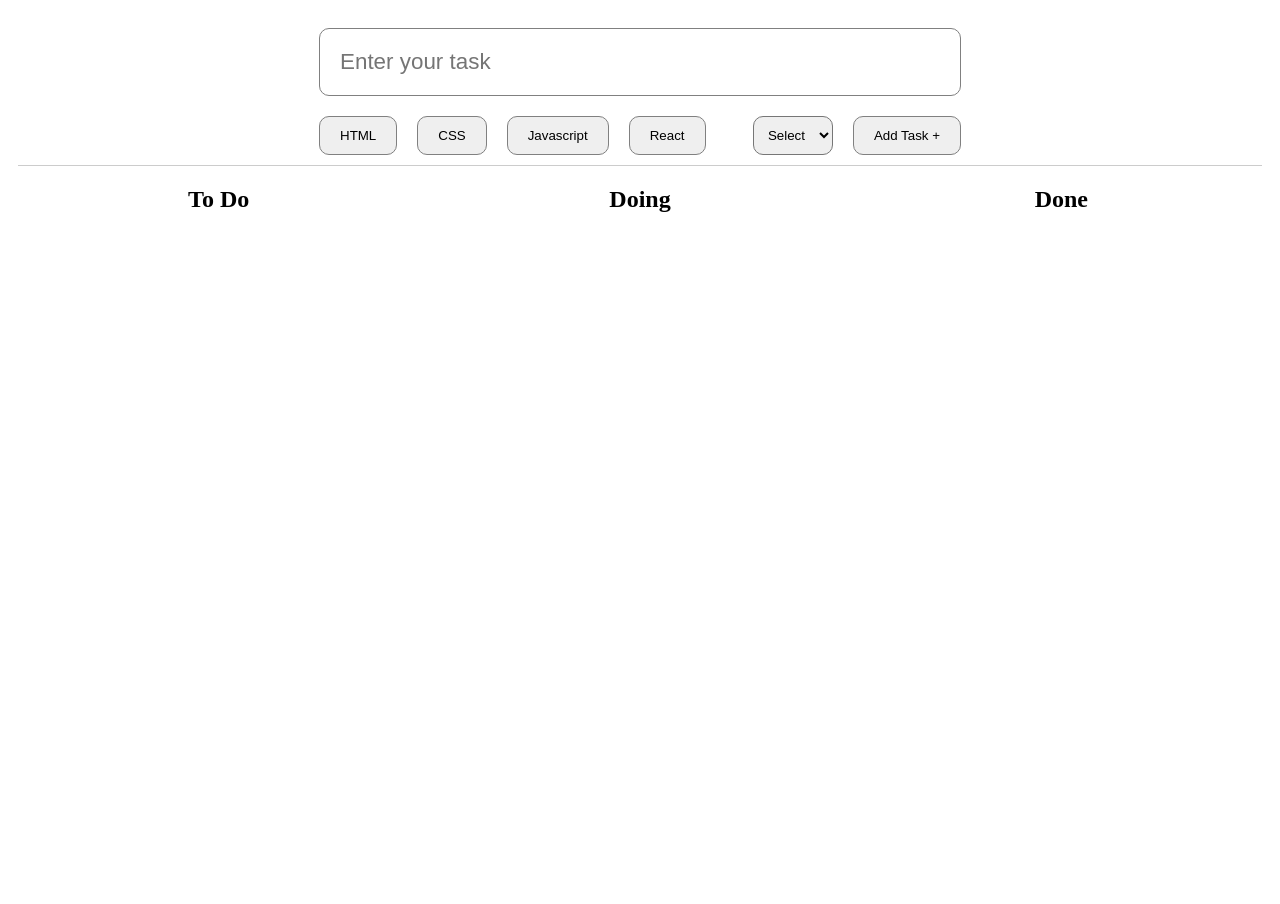
==== mini_projects/to_do_list/index.html @ 5dc29415 "to do list, event bubbling and capturing" ====
<!DOCTYPE html>
<html lang="en">
  <head>
    <meta charset="UTF-8" />
    <meta name="viewport" content="width=device-width, initial-scale=1.0" />
    <title>To Do List</title>
    <link rel="stylesheet" href="style.css" />
  </head>
  <body>
    <header>
      <form method="post">
        <input
          type="text"
          name="task"
          id="task"
          placeholder="Enter your task"
        />
        <div class="taskInfo">
          <div class="tags">
            <button id="html">HTML</button>
            <button id="css">CSS</button>
            <button id="javascript">Javascript</button>
            <button id="react">React</button>
          </div>
          <div class="tag">
            <select class="task_category" name="task_category">
              <option value="" disabled selected>Select</option>
              <option value="to_do">To Do</option>
              <option value="doing">Doing</option>
              <option value="done">Done</option>
            </select>
            <button id="add_task_button" type="button">Add Task +</button>
          </div>
        </div>
      </form>
    </header>
    <section>
      <div class="todo">
        <h1>To Do</h1>
        
      </div>
      <div class="doing">
        <h1>Doing</h1>
        
      </div>
      <div class="done">
        <h1>Done</h1>
        
      </div>
    </section>

    <script src="script.js"></script>
  </body>
</html>
---- mini_projects/to_do_list/style.css ----
body {
  padding: 10px;
}
header {
  border-bottom: 1px solid rgb(204, 204, 204);
  display: flex;
  justify-content: center;
  padding: 10px;
}

form {
  display: flex;
  flex-direction: column;
}

form > input {
  padding: 20px;
  width: 600px;
  font-size: 1.4em;
  height: auto;
  border-radius: 10px;
  border: 1px solid gray;
}

.taskInfo {
  display: flex;
  justify-content: space-between;
  margin-top: 20px;
}

.tags {
  display: flex;
  gap: 20px;
}

.tag {
  display: flex;
  gap: 20px;
}

.tags > button, .tag > button {
  border: 1px solid gray;
  padding: 10px 20px;
  border-radius: 10px;
  cursor: pointer;
}

.tag > select {
  padding: 10px 10px;
  border-radius: 10px;
  cursor: pointer;
}

section {
  display: flex;
  flex-direction: row;
  height: 80vh;
  justify-content: space-evenly;
  gap: 20px;
}

section > div {
  display: flex;
  width: 100%;
  flex-direction: column;
  align-items: center;
  gap: 15px;
}

.taskCard {
  border: 1px solid gray;
  padding: 10px 20px;
  width: 15em;
  height: auto;
  border-radius: 10px;
  display: flex;
  flex-direction: column;
  gap: 10px;
}

.taskCard > button {
  padding: 10px 20px;
  border: 1px solid #ccc;
  border-radius: 5px;
  cursor: pointer;
}

.task_box_tags {
  display: flex;
  gap: 10px;
  padding: 5px 10px;
  border: 1px solid black;
  border-radius: 5px;
  flex-wrap: wrap;
}

.task_box_tags span {
  background-color: #f0f0f0;
  padding: 2px 8px;
  border-radius: 3px;
  font-size: 0.8em;
}
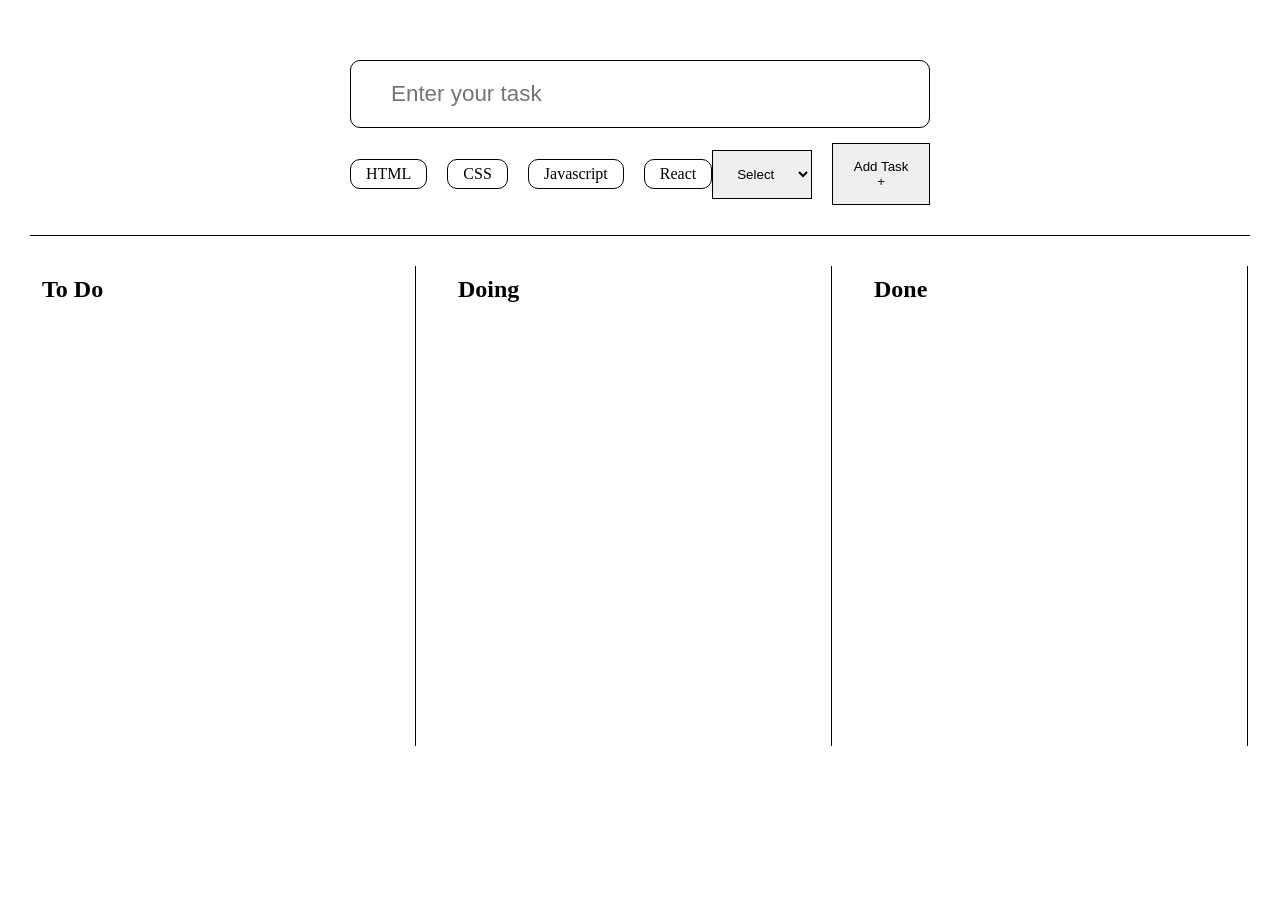
==== commit 59e5dd3e: "remade todo challenge" ====
--- a/mini_projects/to_do_list/index.html
+++ b/mini_projects/to_do_list/index.html
@@ -3,49 +3,48 @@
   <head>
     <meta charset="UTF-8" />
     <meta name="viewport" content="width=device-width, initial-scale=1.0" />
-    <title>To Do List</title>
+    <title>Todo list</title>
     <link rel="stylesheet" href="style.css" />
   </head>
   <body>
     <header>
-      <form method="post">
+      <form>
         <input
           type="text"
+          placeholder="Enter your task"
           name="task"
           id="task"
-          placeholder="Enter your task"
         />
-        <div class="taskInfo">
+        <div class="tags-status-btn">
           <div class="tags">
-            <button id="html">HTML</button>
-            <button id="css">CSS</button>
-            <button id="javascript">Javascript</button>
-            <button id="react">React</button>
+            <div class="tag" id="html">HTML</div>
+            <div class="tag" id="css">CSS</div>
+            <div class="tag" id="javascript">Javascript</div>
+            <div class="tag" id="react">React</div>
           </div>
-          <div class="tag">
-            <select class="task_category" name="task_category">
-              <option value="" disabled selected>Select</option>
-              <option value="to_do">To Do</option>
+          <div class="status-btn">
+            <select name="status" id="status">
+              <option selected value="none" disabled>Select</option>
+              <option value="todo">To Do</option>
               <option value="doing">Doing</option>
               <option value="done">Done</option>
             </select>
-            <button id="add_task_button" type="button">Add Task +</button>
+            <button class="add-task-btn">Add Task +</button>
           </div>
         </div>
       </form>
     </header>
+
     <section>
-      <div class="todo">
+      <div class="column todo">
         <h1>To Do</h1>
         
       </div>
-      <div class="doing">
+      <div class="column doing">
         <h1>Doing</h1>
-        
       </div>
-      <div class="done">
+      <div class="column done">
         <h1>Done</h1>
-        
       </div>
     </section>
 
--- a/mini_projects/to_do_list/style.css
+++ b/mini_projects/to_do_list/style.css
@@ -1,102 +1,107 @@
-body {
-  padding: 10px;
+*{
+  margin: 0;
+  padding: 0;
+  box-sizing: border-box;
 }
-header {
-  border-bottom: 1px solid rgb(204, 204, 204);
+
+header{
+  margin: 30px;
+  border-bottom: 1px solid black;
+}
+
+form{
   display: flex;
   justify-content: center;
-  padding: 10px;
+  align-items: center;
+  flex-direction: column;
+  padding: 30px;
 }
 
-form {
-  display: flex;
-  flex-direction: column;
+form input{
+  padding: 20px 40px;
+  font-size: 1.4em;
+  border-radius: 10px;
+  border: 0.5px solid black;
+  min-width: 50%;
+  margin-bottom: 15px;
 }
 
-form > input {
-  padding: 20px;
-  width: 600px;
-  font-size: 1.4em;
-  height: auto;
-  border-radius: 10px;
-  border: 1px solid gray;
+.tags-status-btn{
+  display: flex;
+  flex-direction: row;
+  width: 50%;
+  align-items: center;
+  justify-content: space-between;
 }
 
-.taskInfo {
+.tags{
   display: flex;
-  justify-content: space-between;
-  margin-top: 20px;
+  gap: 20px;
+  flex-direction: row;
 }
 
-.tags {
-  display: flex;
-  gap: 20px;
-}
-
-.tag {
-  display: flex;
-  gap: 20px;
-}
-
-.tags > button, .tag > button {
-  border: 1px solid gray;
-  padding: 10px 20px;
+.tag,
+#delete-btn{
+  border: 1px solid black;
+  padding: 5px 15px;
   border-radius: 10px;
   cursor: pointer;
 }
 
-.tag > select {
-  padding: 10px 10px;
-  border-radius: 10px;
+.status-btn{
+  display: flex;
+  gap: 20px;
+  align-items: center;
+}
+
+#status{
+  border: 1px solid black;
+  padding: 15px 20px;
   cursor: pointer;
 }
 
-section {
-  display: flex;
-  flex-direction: row;
-  height: 80vh;
-  justify-content: space-evenly;
-  gap: 20px;
-}
-
-section > div {
-  display: flex;
-  width: 100%;
-  flex-direction: column;
-  align-items: center;
-  gap: 15px;
-}
-
-.taskCard {
-  border: 1px solid gray;
-  padding: 10px 20px;
-  width: 15em;
-  height: auto;
-  border-radius: 10px;
-  display: flex;
-  flex-direction: column;
-  gap: 10px;
-}
-
-.taskCard > button {
-  padding: 10px 20px;
-  border: 1px solid #ccc;
-  border-radius: 5px;
+.add-task-btn{
+  border: 1px solid black;
+  padding: 15px 20px;
   cursor: pointer;
 }
 
-.task_box_tags {
+section{
   display: flex;
-  gap: 10px;
-  padding: 5px 10px;
-  border: 1px solid black;
-  border-radius: 5px;
-  flex-wrap: wrap;
+  flex-direction: row;
+  justify-content: space-evenly;
+  min-height: 30em;
 }
 
-.task_box_tags span {
-  background-color: #f0f0f0;
-  padding: 2px 8px;
-  border-radius: 3px;
-  font-size: 0.8em;
+section .column{
+  padding: 10px;
+  min-width: 30%;
+  border-right: 1px solid black;
 }
+
+section h1{
+  margin-bottom: 10px;
+}
+
+.task-box{
+  border: 1px solid black;
+  border-radius: 10px;
+  padding: 10px 20px;
+}
+
+.task-box h3{
+  font-weight: 300;
+  margin-bottom: 10px;
+}
+
+.tags-deleteBtn{
+  display: flex;
+  justify-content: space-between;
+  align-items: center;
+}
+
+.tags-container{
+  display: flex;
+  flex-direction: row;
+  gap: 7px;
+}
